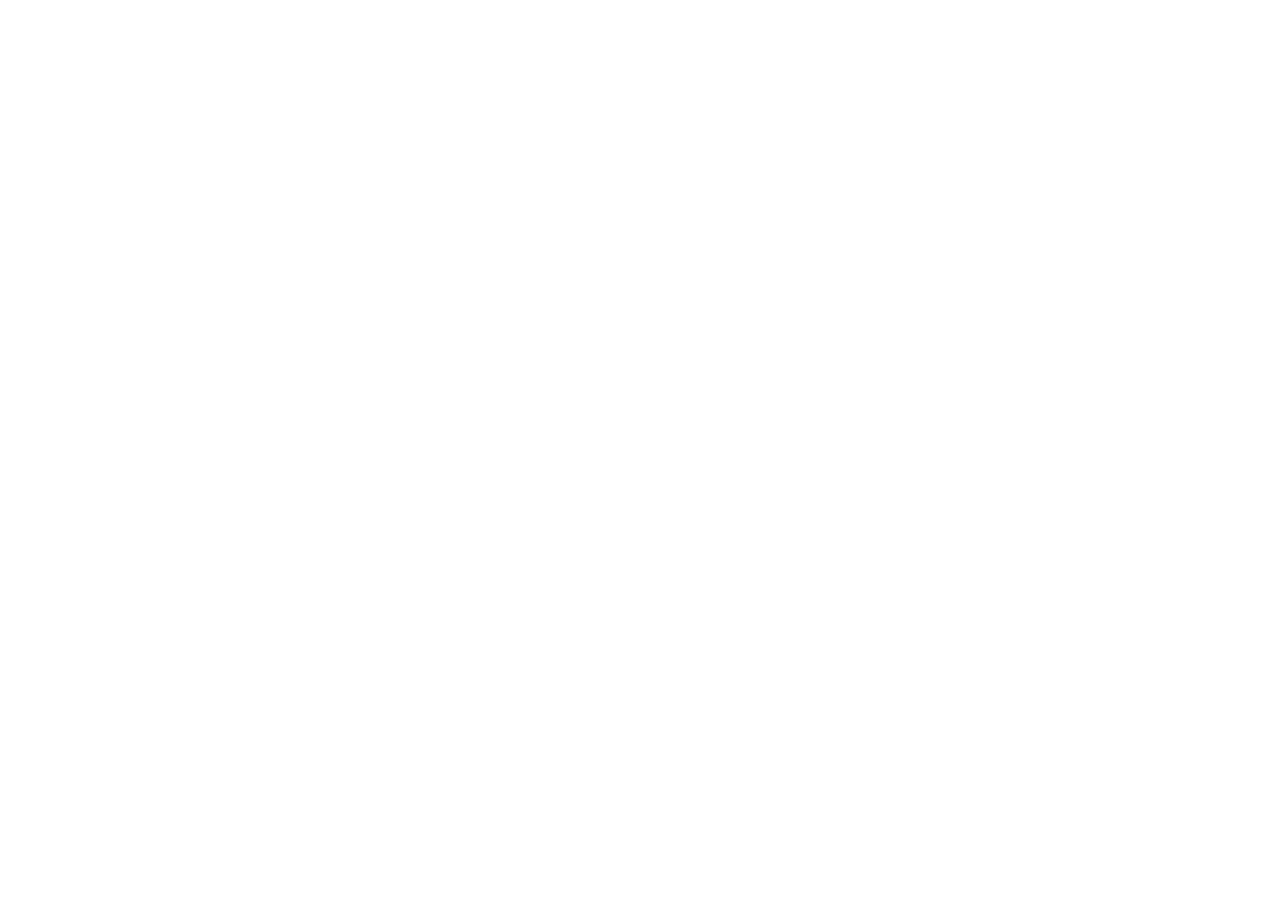
==== external/Visualizza.html @ a1f4efd3 "Update Visualizza.html" ====
<!DOCTYPE html>
<html>

	<head>
	<meta name="viewport" content="width=device-width, initial-scale=1.0, minimum-scale=1.0, maximum-scale=1.0, user-scalable=no">
	</head>
	
	<body>
	<center>
		<img src="./Visualizza.gif" style="transform: translateY(-450px);">
	</center>
	</body>

</html>
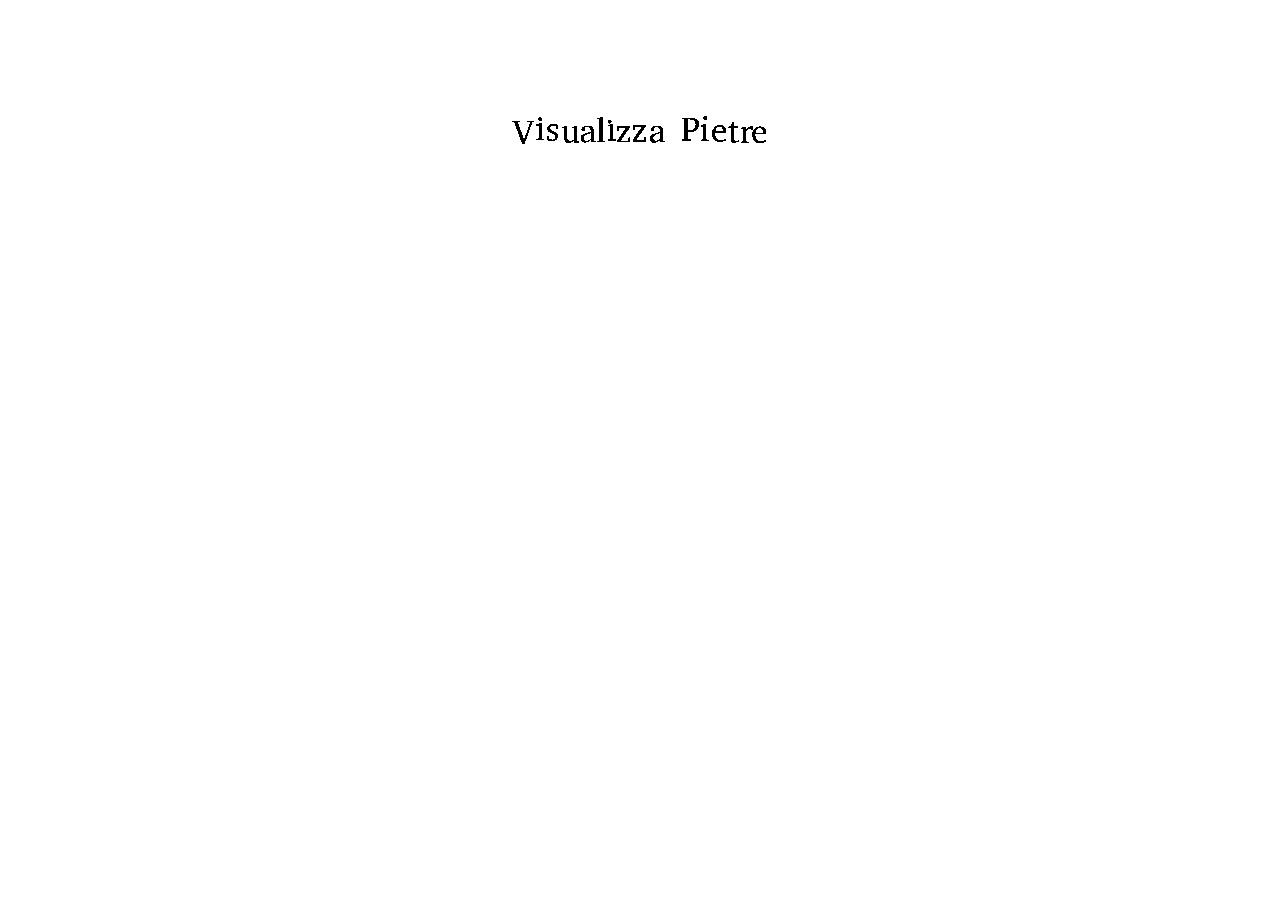
==== commit 2a973860: "Update Visualizza.html" ====
--- a/external/Visualizza.html
+++ b/external/Visualizza.html
@@ -7,7 +7,7 @@
 	
 	<body>
 	<center>
-		<img src="./Visualizza.gif" style="transform: translateY(-450px);">
+		<img src="./Visualizza.gif" style="transform: translateY(0px);">
 	</center>
 	</body>
 
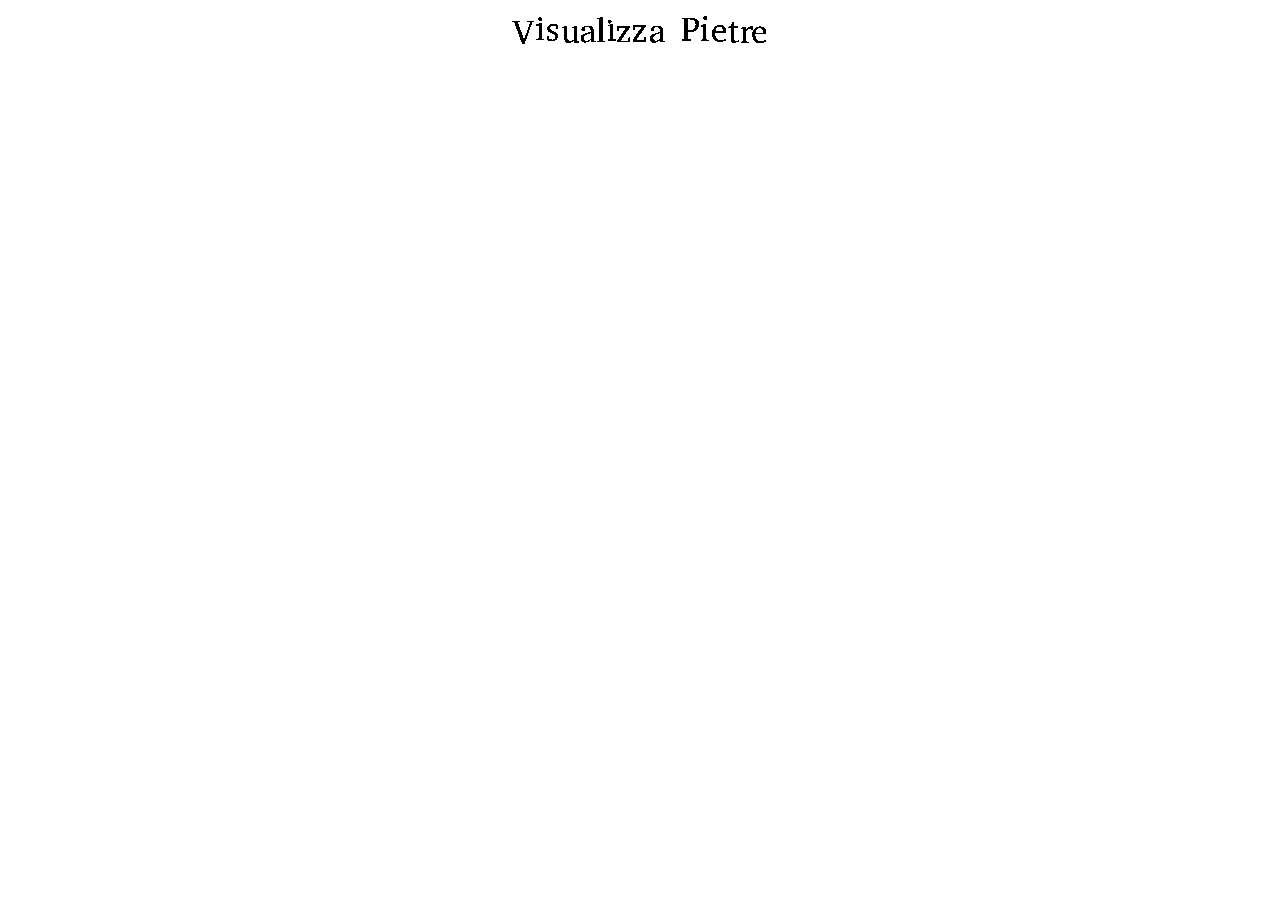
==== commit f7313416: "Update Visualizza.html" ====
--- a/external/Visualizza.html
+++ b/external/Visualizza.html
@@ -7,7 +7,7 @@
 	
 	<body>
 	<center>
-		<img src="./Visualizza.gif" style="transform: translateY(0px);">
+		<img src="./Visualizza.gif" style="transform: translateY(-100px);">
 	</center>
 	</body>
 
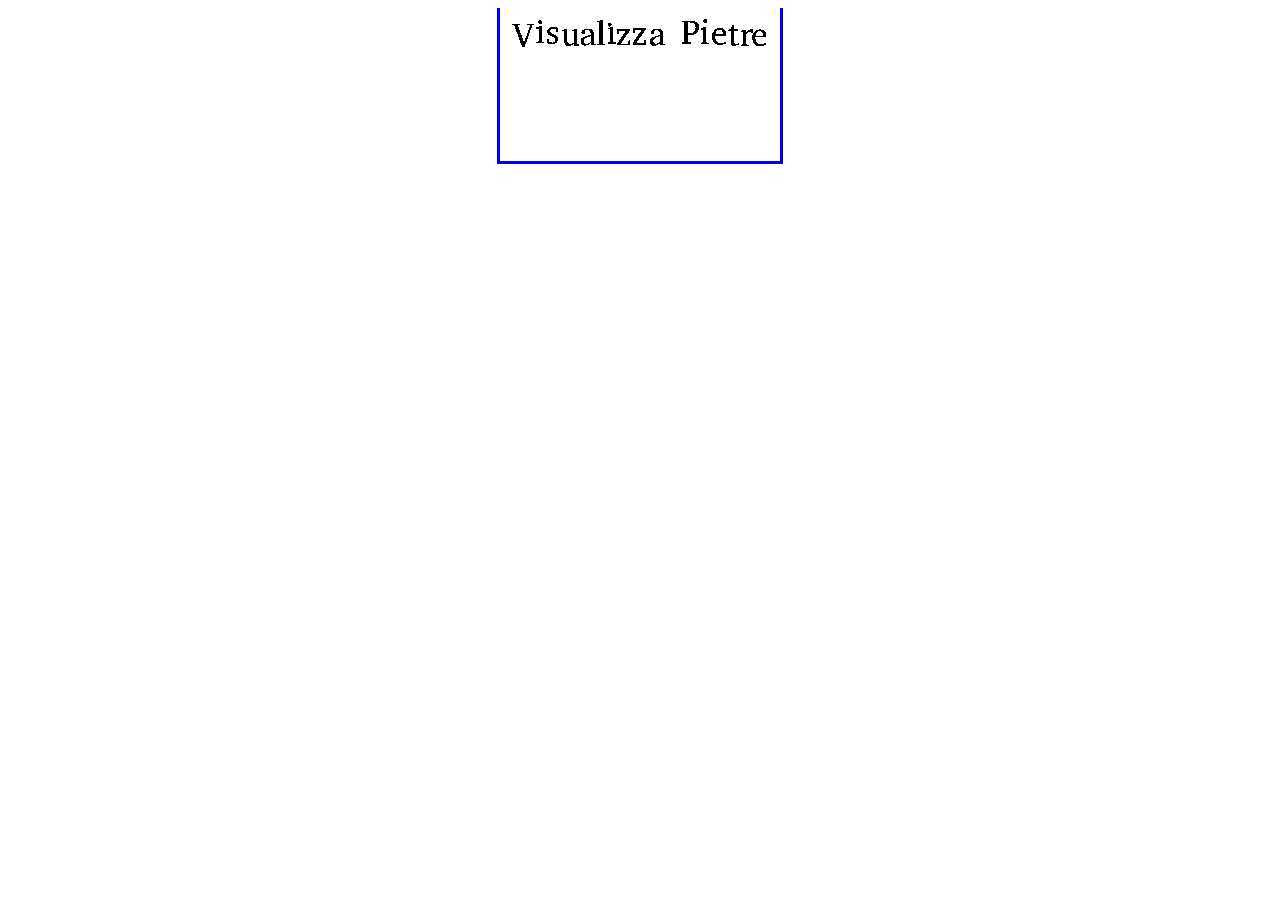
==== commit 64e61060: "Update" ====
--- a/external/Visualizza.html
+++ b/external/Visualizza.html
@@ -3,12 +3,17 @@
 
 	<head>
 	<meta name="viewport" content="width=device-width, initial-scale=1.0, minimum-scale=1.0, maximum-scale=1.0, user-scalable=no">
+	<style>html { overflow-y: hidden; }</style>
 	</head>
 	
 	<body>
+	<div style="overflow: hidden;">
 	<center>
-		<img src="./Visualizza.gif" style="transform: translateY(-100px);">
+	<a href="http://google.com">
+		<img src="./Visualizza.gif" style="transform: translateY(-100px); border-style: solid;">
+	</a>
 	</center>
+	</div>
 	</body>
 
 </html>